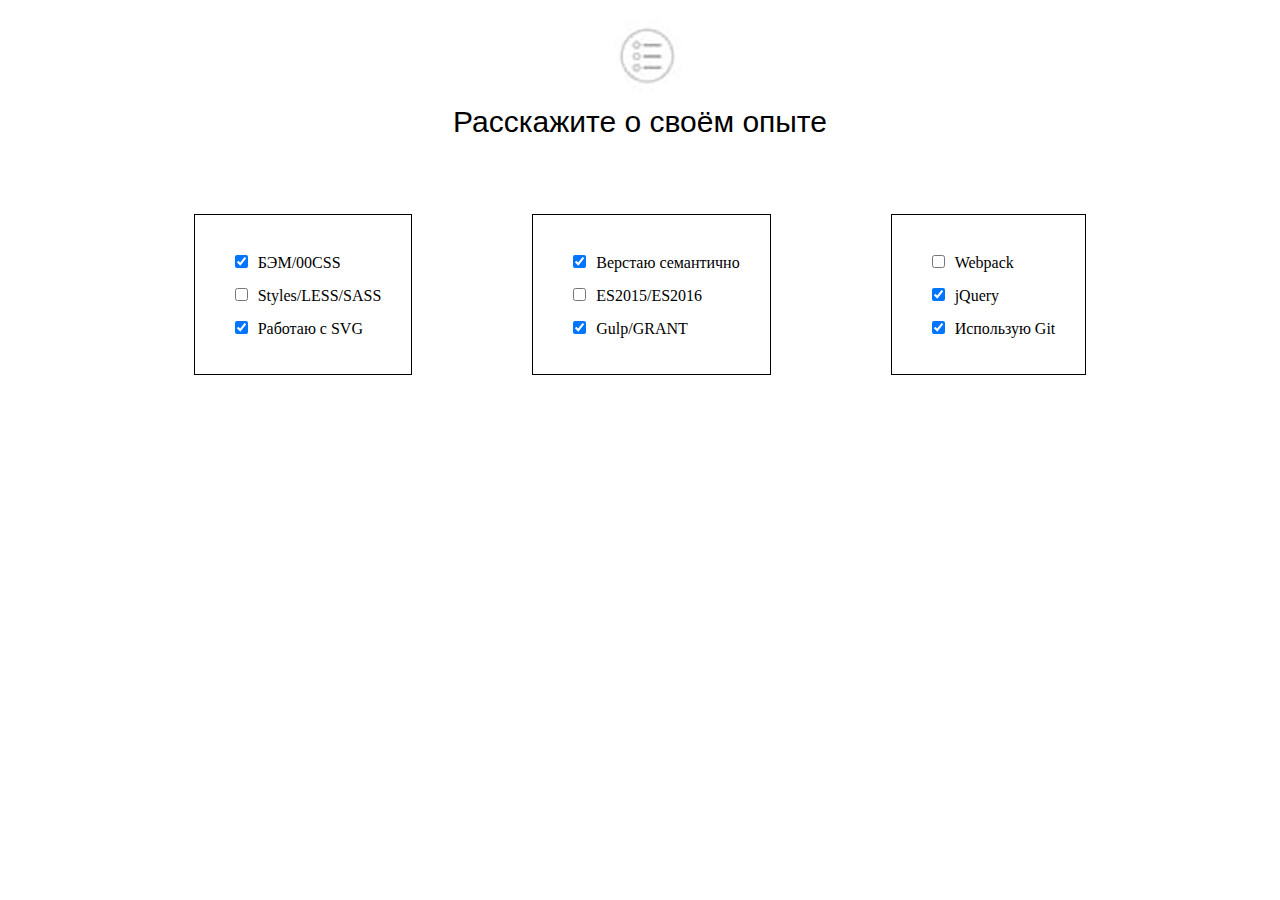
==== index2.html @ 803a5afe "Add files via upload" ====
<!DOCTYPE html>
<html lang="en">
<head>
    <meta charset="UTF-8">
    <meta name="viewport" content="width=device-width, initial-scale=1.0">
    <link rel="stylesheet" href="style2.css">
    <title>Document</title>
</head>
<body>
    <section class="expert">
        <div class="expert__icon">
            <img src="2.jpg" alt="">
        </div>
        <h2 class="expert__title">Расскажите о своём опыте</h2>
        <div class="expert__form-container">
            <form>
                <div class="expert__form-wrap">
                    <label><input class="expert__input" type="checkbox" checked>БЭМ/00CSS</label>
                    <label><input class="expert__input" type="checkbox">Styles/LESS/SASS</label>
                    <label><input class="expert__input" type="checkbox" checked>Работаю с SVG</label>
                </div>
                <div class="expert__form-wrap">
                    <label><input class="expert__input" type="checkbox" checked>Верстаю семантично</label>
                    <label><input class="expert__input" type="checkbox">ES2015/ES2016</label>
                    <label><input class="expert__input" type="checkbox" checked>Gulp/GRANT</label>
                </div>
                <div class="expert__form-wrap">
                    <label><input class="expert__input" type="checkbox">Webpack</label>
                    <label><input class="expert__input" type="checkbox" checked>jQuery</label>
                    <label><input class="expert__input" type="checkbox" checked>Использую Git</label>
                </div>
            </form>
        </div>
    </section>




</body>
</html>
---- style2.css ----
.expert {
    display: flex;
    justify-content: center;
    align-items: center;
    flex-direction: column;
    margin-top: 20px;
    height: 100%;
}

.expert__form-container {
    height: 100%;
    margin-top: 50px;
}

form {
    justify-content: center;
    align-items: center;
    display: flex; 
    flex-direction: row;
}

.expert__form-wrap{
    display: flex;
    flex-direction: column;
    margin: 0px 60px ;
    border: 1px solid;
    padding: 30px;
}

input{
    text-align: center;  
    margin: 10px;
}

h2{
    display: inline-block;
    font-weight: lighter;
    font-family: Arial, Helvetica, sans-serif;
    font-size: 30px;
    color: black;
}

.expert__icon{
    width: 60px;
    height: 60px;
}
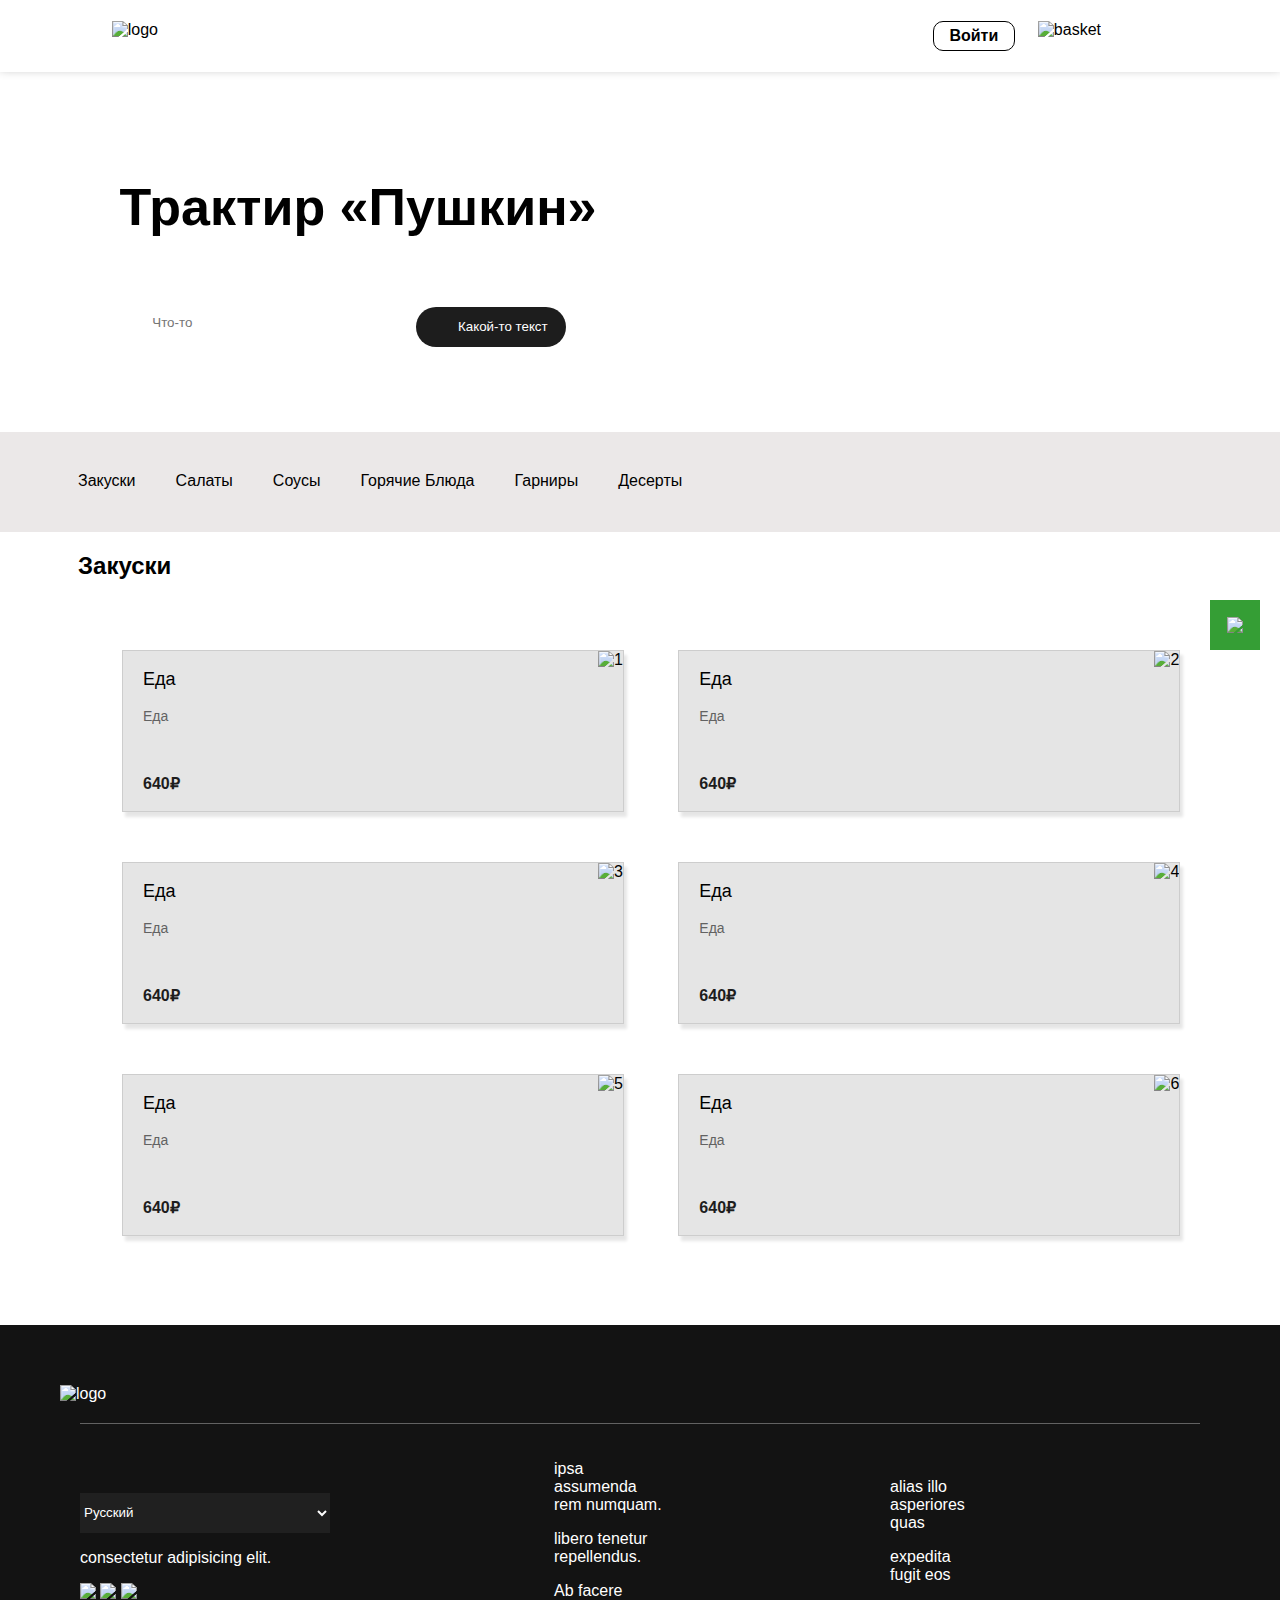
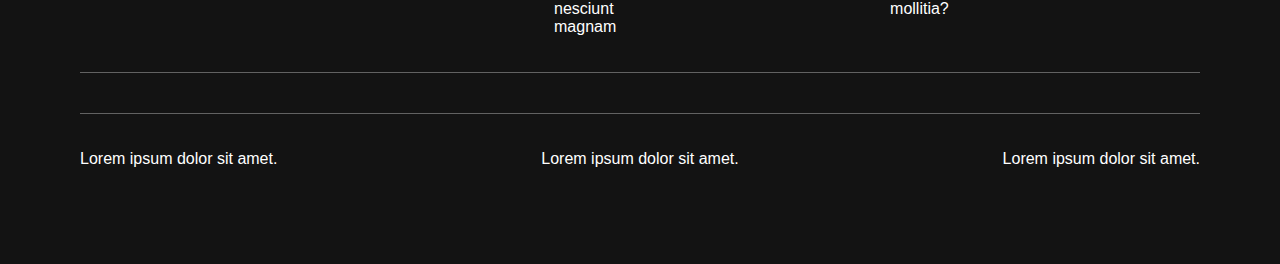
==== commit 7b1f6fb0: "Add files via upload" ====
--- a/index2.html
+++ b/index2.html
@@ -2,39 +2,168 @@
 <html lang="en">
 <head>
     <meta charset="UTF-8">
+    <meta http-equiv="X-UA-Compatible" content="IE=edge">
     <meta name="viewport" content="width=device-width, initial-scale=1.0">
     <link rel="stylesheet" href="style2.css">
-    <title>Document</title>
+    <title>Uber Eats</title>
 </head>
 <body>
-    <section class="expert">
-        <div class="expert__icon">
-            <img src="2.jpg" alt="">
+    <header class="header">
+        <div class="container">
+            <div class="header__flex">
+                <img src="images/logo.svg" alt="logo">
+                <nav>
+                    <a href="#">Войти</a>
+                    <img src="images/basket.svg" alt="basket">
+                </nav>
+            </div>
         </div>
-        <h2 class="expert__title">Расскажите о своём опыте</h2>
-        <div class="expert__form-container">
-            <form>
-                <div class="expert__form-wrap">
-                    <label><input class="expert__input" type="checkbox" checked>БЭМ/00CSS</label>
-                    <label><input class="expert__input" type="checkbox">Styles/LESS/SASS</label>
-                    <label><input class="expert__input" type="checkbox" checked>Работаю с SVG</label>
+    </header>
+    <div class="bigimage">
+        <div class="container">
+            <div class="bigimage__box">
+                <div class="bigimage__box__title">
+                    <h1>Трактир «Пушкин»</h1>
                 </div>
-                <div class="expert__form-wrap">
-                    <label><input class="expert__input" type="checkbox" checked>Верстаю семантично</label>
-                    <label><input class="expert__input" type="checkbox">ES2015/ES2016</label>
-                    <label><input class="expert__input" type="checkbox" checked>Gulp/GRANT</label>
+                <div class="bigimage__box__info">
+                    <input type="text" placeholder="Что-то">
+                    <button class="bigimage__box__button">
+                        <img src="images/facebook.png" alt="">Какой-то текст
+                    </button>
                 </div>
-                <div class="expert__form-wrap">
-                    <label><input class="expert__input" type="checkbox">Webpack</label>
-                    <label><input class="expert__input" type="checkbox" checked>jQuery</label>
-                    <label><input class="expert__input" type="checkbox" checked>Использую Git</label>
+            </div>
+        </div>
+    </div>
+    <div class="menu">
+        <div class="container">
+            <div class="menu__bar">
+                <a href="">Закуски</a>
+                <a href="">Салаты</a>
+                <a href="">Соусы</a>
+                <a href="">Горячие Блюда</a>
+                <a href="">Гарниры</a>
+                <a href="">Десерты</a>
+            </div> 
+        </div>
+    </div>
+    <div class="restor">
+        <div class="container">
+            <h2>Закуски</h2>
+            <div class="restor__price">
+                <div class="restor__price__block">
+                    <div class="restor__price__info">
+                        <p class="restor__price__info__top">Еда</p>
+                        <p class="restor__price__info__center">Еда</p>
+                        <p class="restor__price__info__bottom">640₽</p>
+                    </div>
+                    <div class="restor__price__img">
+                        <img src="images/12.png" alt="1">
+                    </div>
                 </div>
-            </form>
+
+                <div class="restor__price__block">
+                    <div class="restor__price__info">
+                        <p class="restor__price__info__top">Еда</p>
+                        <p class="restor__price__info__center">Еда</p>
+                        <p class="restor__price__info__bottom">640₽</p>
+                    </div>
+                    <div class="restor__price__img">
+                        <img src="images/13.png" alt="2">
+                    </div>
+                </div>
+
+                <div class="restor__price__block">
+                    <div class="restor__price__info">
+                        <p class="restor__price__info__top">Еда</p>
+                        <p class="restor__price__info__center">Еда</p>
+                        <p class="restor__price__info__bottom">640₽</p>
+                    </div>
+                    <div class="restor__price__img">
+                        <img src="images/14.png" alt="3">
+                    </div>
+                </div>
+
+                <div class="restor__price__block">
+                    <div class="restor__price__info">
+                        <p class="restor__price__info__top">Еда</p>
+                        <p class="restor__price__info__center">Еда</p>
+                        <p class="restor__price__info__bottom">640₽</p>
+                    </div>
+                    <div class="restor__price__img">
+                        <img src="images/15.png" alt="4">
+                    </div>
+                </div>
+
+                <div class="restor__price__block">
+                    <div class="restor__price__info">
+                        <p class="restor__price__info__top">Еда</p>
+                        <p class="restor__price__info__center">Еда</p>
+                        <p class="restor__price__info__bottom">640₽</p>
+                    </div>
+                    <div class="restor__price__img">
+                        <img src="images/16.png" alt="5">
+                    </div>
+                </div>
+
+                <div class="restor__price__block">
+                    <div class="restor__price__info">
+                        <p class="restor__price__info__top">Еда</p>
+                        <p class="restor__price__info__center">Еда</p>
+                        <p class="restor__price__info__bottom">640₽</p>
+                    </div>
+                    <div class="restor__price__img">
+                        <img src="images/17.png" alt="6">
+                    </div>
+                </div>
+             </div>
+		</div>
+	</div>
+    <div class="bottom">
+        <img src="images/white-logo.png" alt="logo">
+        
+        <div class="bottom__links">
+            <div class="bottom__links__colomn">
+                <select class="select">
+                    <option>
+                        <p>Русский</p>
+                    </option>
+                    <option>
+                        <p>Английский</p>
+                    </option>
+                    <option>
+                        <p>Арабский</p>
+                    </option>
+                </select>
+                <p class="bottom__links__colomn__link">consectetur adipisicing elit.</p>
+                <img src="images/facebook.png">
+                <img src="images/twitter.png">
+                <img src="images/instagram.png">
+            </div>
+            <div class="bottom__links__colomn">
+                <p class="bottom__links__colomn__link">ipsa assumenda rem numquam.</p>
+                <p class="bottom__links__colomn__link">libero tenetur repellendus.</p>
+                <p class="bottom__links__colomn__link">Ab facere nesciunt magnam</p>
+            </div>
+            <div class="bottom__links__colomn">
+                <p class="bottom__links__colomn__link">alias illo asperiores quas</p>
+                <p class="bottom__links__colomn__link">expedita fugit eos</p>
+                <p class="bottom__links__colomn__link">mollitia?</p>
+            </div>
         </div>
-    </section>
-
-
-
-
+        
+        <div class="bottom__images">
+            <img src="images/apps.png" alt="">
+            <img src="images/google.png" alt="">
+        </div>
+        
+        <div class="bottom__text">
+            <p>Lorem ipsum dolor sit amet.</p>
+            <p>Lorem ipsum dolor sit amet.</p>
+            <p>Lorem ipsum dolor sit amet.</p>
+        </div>
+    </div>
+    <div class="moveup">
+        <a href="#top"><img src="images/arrow.svg"></a>
+    </div>
 </body>
-</html> 
+</html>
--- a/style2.css
+++ b/style2.css
@@ -1,47 +1,205 @@
-.expert {
-    display: flex;
-    justify-content: center;
-    align-items: center;
-    flex-direction: column;
-    margin-top: 20px;
-    height: 100%;
-}
-
-.expert__form-container {
-    height: 100%;
+body {
+    margin: 0;
+    padding: 0;
+    font-family: 'Roboto', sans-serif;
+}
+header {
+    display: flex;
+    justify-content:center;
+    align-items: center;
+    height: 72px;
+    box-shadow: 0 -3px 10px rgba(0,0,0,0.3);
+}
+.container {
+    max-width: 1124px;
+    width: 1124px;
+    padding: 0px 20px;
+}
+.header__flex {
+    display: flex;
+    justify-content: space-between;
+}
+.header__flex img {
+    margin-left: 3%;
+    margin-right: 4px;
+}
+.header__flex nav {
+    display: flex;
+    justify-content: space-between;
+}
+.header__flex a{
+    display: flex;
+    justify-content: center;
+    align-items: center;
+    width: 70px;
+    padding: 5px;
+    text-decoration: none;
+    border: 1px solid black;
+    color: black;
+    border-radius: 10px;
+    font-weight: 600;
+}
+.header__flex nav img {
+    margin-left:23px;
+    margin-right: 101px;
+}
+.bigimage{
+    display: flex;
+    justify-content: center;
+    padding-bottom: 80px;
+    background-image: url("images/11.png");
+    background-repeat: no-repeat;
+    background-position: center;
+    width: 100%;
+    height: 80%;
+    text-align: left;
+    padding-top: 60px;
+}
+ .bigimage__box{
+    background-color: white;
+    width: 500px;
+    height: 200px;
+    text-align: center;
+    padding: 10px;
+    margin-left: 20px;
+ }
+.bigimage__box__info{
+    display: flex;
+    margin-top: 70px;
+    justify-content: space-around;
+    text-align: center;
+}
+.bigimage__box__title{
+    font-size: 26px;
+    margin-top: 30px
+}
+.bigimage__box input{
+    height: 30px;
+    border: none;
+}
+.bigimage__box__button {
+    display: flex;
+    justify-content: space-around;
+    background-color: #1D1D1D;
+    width: 150px;
+    height: 40px;
+    border-radius: 30px;
+    color: white;
+    align-items: center;
+    border: none;
+}
+ .menu{
+    display: flex;
+    justify-content: center;
+    padding: 20px;
+    background-color: #ebe8e8;
+    height: 60px;
+ }
+ .menu__bar{
+    display: flex;
+    margin: 20px 0px 0px;
+    align-items: flex-start;
+ }
+ .menu__bar a{
+    text-decoration: none;
+    color: black;
+    margin-right:40px;
+ }
+ 
+.restor {
+    display: flex;
+    justify-content: center;
+    padding-bottom: 89px;
+}
+
+.restor__price {
+    display: flex;
+    justify-content: space-around;
+    flex-wrap:wrap;
+    margin-left: 1%;
+    
+}
+.restor__price__block{
+    display: flex;
+    width: 500px;
     margin-top: 50px;
-}
-
-form {
-    justify-content: center;
-    align-items: center;
-    display: flex; 
-    flex-direction: row;
-}
-
-.expert__form-wrap{
-    display: flex;
-    flex-direction: column;
-    margin: 0px 60px ;
-    border: 1px solid;
-    padding: 30px;
-}
-
-input{
-    text-align: center;  
-    margin: 10px;
-}
-
-h2{
-    display: inline-block;
-    font-weight: lighter;
-    font-family: Arial, Helvetica, sans-serif;
-    font-size: 30px;
-    color: black;
-}
-
-.expert__icon{
-    width: 60px;
-    height: 60px;
-}
-
+    background-color: rgba(0, 0, 0, 0.1);
+    height: 160px;
+    justify-content: space-between;
+    margin-left: 1%;
+    border: 1px solid rgba(0, 0, 0, 0.1);
+    box-shadow: 3px 5px 3px rgba(0, 0, 0, 0.1);
+}
+.restor__price__info{
+    margin-left: 20px;
+}
+
+.restor__price__elem__info {
+    display: flex;
+    justify-content: flex-start;
+    flex-wrap: wrap;
+}
+.restor__price__info__top{
+    font-size: 18px;
+    font-weight: 500;
+}
+.restor__price__info__center{
+    font-size: 14px;
+    color: #626262;
+}
+.restor__price__info__bottom{
+    margin-top: 50px;
+    font-size: 16px;
+    font-weight: 700;
+    color: #1D1D1D;
+}
+.bottom{
+    background-color: #131313;
+    padding: 60px;
+    color: white;
+}
+.select{
+    background-color: #202020;
+    color: white;
+    border: none;
+    width: 250px;
+    height: 40px;
+}
+.bottom__links, .bottom__images, .bottom__text{
+    display: flex;
+    align-items: center;
+    border-top: #626262 1px solid;
+    margin: 20px;
+    padding-top: 20px;
+}
+.bottom__links, .bottom__text{
+    justify-content: space-between;
+}
+
+.bottom__links__colomn{
+    display: block;
+    margin-right: 20%;
+}
+
+.bottom__images{
+    justify-content: space-evenly;
+}
+
+.moveup a{
+    display: flex;
+    position: fixed;
+    align-items: center;
+    justify-content: center;
+    width: 50px;
+    height: 50px;
+    top: 600px;
+    right: 20px;
+    background-color: #359e35;
+    transition: 0.5s;
+}
+.moveup a:hover{
+    transition: 0.5s;
+    box-shadow: 3px 3px 3px rgba(0, 0, 0, 0.265);
+    background-color: #1b7e1b;
+}
+
